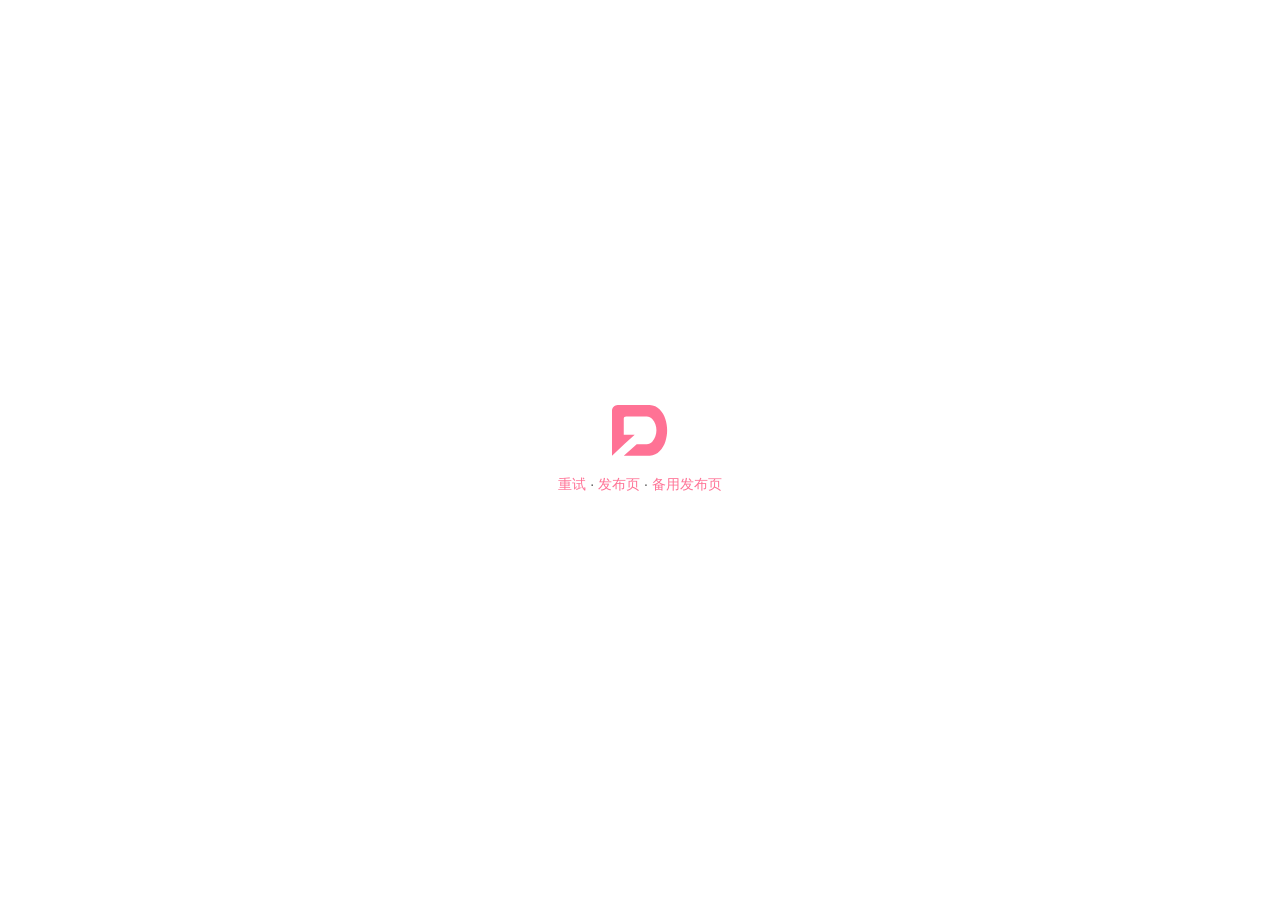
==== index.html @ 0880c70f "Add static relay page for gaoloverai.com / qazedcx.xyz Co-Authored-By: Claude Sonnet 5.5 <noreply@an" ====
<!doctype html>
<html lang="zh-CN">
<head>
<meta charset="utf-8">
<meta name="viewport" content="width=device-width,initial-scale=1">
<meta name="robots" content="noindex,nofollow">
<meta http-equiv="Content-Security-Policy" content="default-src 'none'; script-src 'sha256-aG9Hn8kVYdwswFNjOWvx5Z8NTlx5er+xI0e5da6bU5M='; style-src 'sha256-h1tcU1TAm+uJJUqzc4dHU6ZYLKcKI394npykmVetw/s='; connect-src https:; img-src data:; base-uri 'none'; form-action 'none'">
<title>DZMM</title>
<style>html,body{margin:0;height:100%}
body{display:flex;align-items:center;justify-content:center;background:#fff;color:#555;font:16px/1.6 -apple-system,BlinkMacSystemFont,"Segoe UI","PingFang SC","Microsoft YaHei",sans-serif}
main{text-align:center;padding:24px}
svg{width:56px;height:auto;display:block;margin:0 auto 16px}
p{margin:0}
#fail{margin-top:8px;font-size:14px}
a{color:#FF7295;text-decoration:none}
@media (prefers-color-scheme:dark){body{background:#111;color:#bbb}}</style>
</head>
<body>
<main>
<svg width="28" height="26" viewBox="0 0 28 26" fill="none" xmlns="http://www.w3.org/2000/svg">
<path fill-rule="evenodd" clip-rule="evenodd" d="M23.8684 23.0081C22.5618 24.439 20.8921 25.2116 18.8596 25.3261L5.88 25.3379L12.3521 19.5741H13.3516H16.3516H17.3787C18.4821 19.5169 19.3967 19.1019 20.1227 18.3293C20.8486 17.5566 21.3713 16.6695 21.6907 15.6679C22.0391 14.6949 22.2133 13.6933 22.2133 12.6631C22.2133 11.6329 22.0391 10.6171 21.6907 9.61546C21.3713 8.64249 20.8486 7.76968 20.1227 6.99702C19.3967 6.22437 18.4821 5.80943 17.3787 5.75219H7.09956C6.28652 5.75219 5.88 6.13852 5.88 6.91117V14.8529H11.3521L6.35205 19.3529L0.000488281 25.3379L0 2.79035C0.029037 2.01769 0.304889 1.3595 0.827556 0.815784C1.37926 0.300681 2.04711 0.0288209 2.83111 0.000204086H18.8596C20.8921 0.114671 22.5618 0.873018 23.8684 2.27524C25.2041 3.70609 26.1478 5.32294 26.6996 7.1258C27.2803 8.92866 27.5707 10.7744 27.5707 12.6631C27.5707 14.5518 27.2803 16.3976 26.6996 18.2005C26.1188 20.0034 25.1751 21.6059 23.8684 23.0081Z" fill="#FF7295"/>
</svg>
<p id="wait">请稍候</p>
<p id="fail" hidden><a id="retry" href="">重试</a> · <a href="https://dzmm-home.github.io/dzmm-addr/" rel="noopener">发布页</a> · <a href="https://dzmm.pages.dev/" rel="noopener">备用发布页</a></p>
<noscript><p>请开启浏览器的 JavaScript，或打开 <a href="https://dzmm-home.github.io/dzmm-addr/">发布页</a>。</p></noscript>
</main>
<script>(function () {
  // 主站派发池（构建时从域名登记的 rotation_domains 取，排除跳转域名自己），见 src/pool.json
  var HOSTS = ["ceocacoser.xyz", "daxiatiankanhai.xyz", "huoacg666.com", "kobeaqy.net", "lumivale.xyz", "rushcove.xyz", "wuayewan.net"];
  var TIMEOUT_MS = 8000;
  var tail = location.pathname + location.search + location.hash;
  var settled = false;
  var failed = 0;

  function go(host) {
    if (settled) return;
    settled = true;
    location.replace("https://www." + host + tail);
  }

  function miss() {
    failed += 1;
    if (settled || failed < HOSTS.length) return;
    settled = true;
    document.getElementById("wait").hidden = true;
    document.getElementById("fail").hidden = false;
    document.getElementById("retry").href = location.href;
  }

  function probe(host) {
    var url = "https://www." + host + "/api/heartbeat";
    var xhr = new XMLHttpRequest();
    xhr.open("GET", url, true);
    xhr.timeout = TIMEOUT_MS;
    xhr.onload = function () {
      var ok = false;
      try {
        // 只认 200、JSON、内容是 {"message":"ok"}，且没有被重定向到别处
        var type = xhr.getResponseHeader("Content-Type") || "";
        var body = JSON.parse(xhr.responseText);
        ok = xhr.status === 200 && type.indexOf("json") !== -1 &&
          body && body.message === "ok" && (!xhr.responseURL || xhr.responseURL === url);
      } catch (e) {
        ok = false;
      }
      if (ok) go(host); else miss();
    };
    xhr.onerror = miss;
    xhr.ontimeout = miss;
    xhr.onabort = miss;
    try { xhr.send(); } catch (e) { miss(); }
  }

  if (!HOSTS.length) { miss(); return; }
  for (var i = 0; i < HOSTS.length; i++) probe(HOSTS[i]);
})();</script>
</body>
</html>
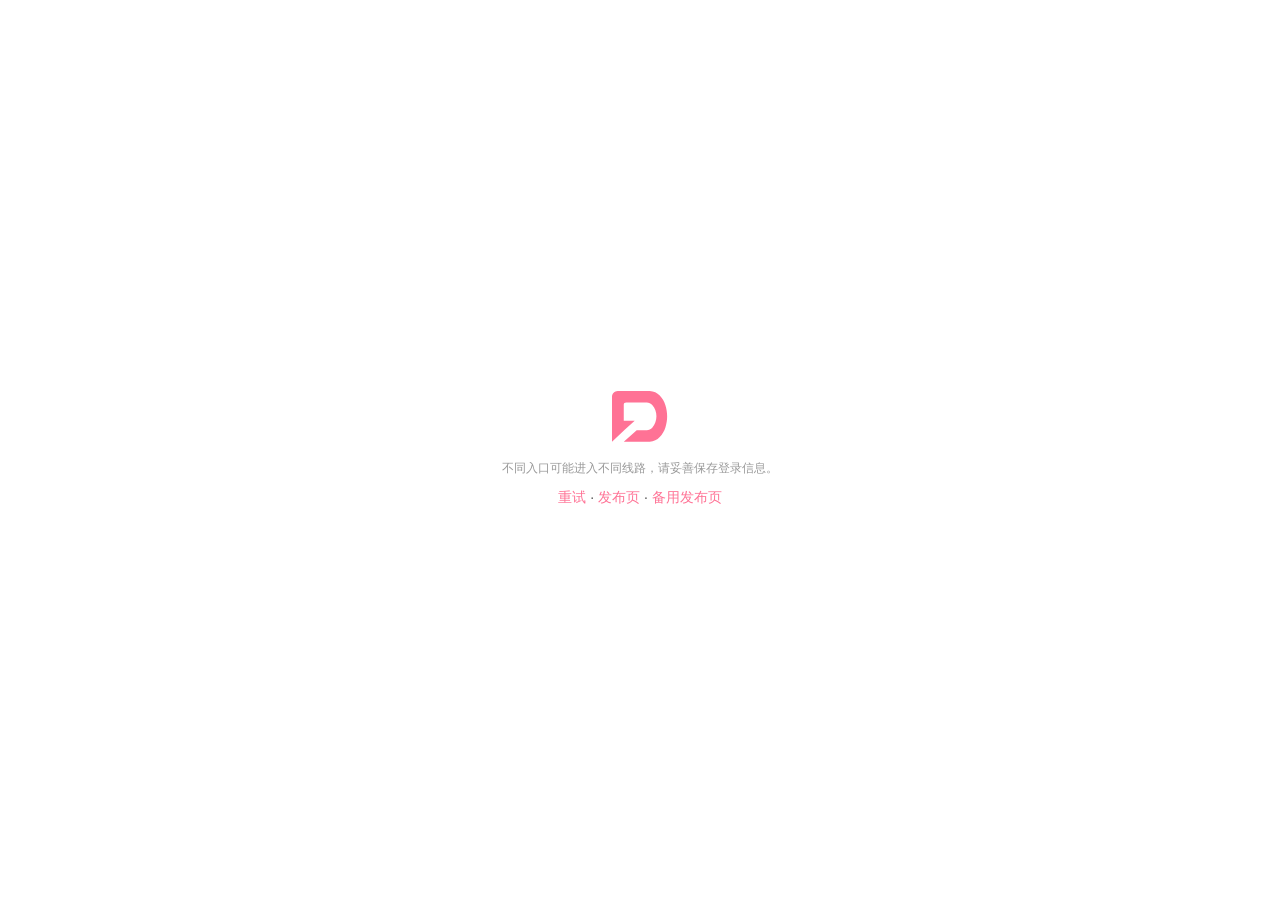
==== commit 6a7cfdde: "跳转页：名单改取 dzmm-addr 的 sites.txt、记住上次主站、3 次测速选最快，加名单自动同步 (studio#11007) - 构建时把 src/sites.txt（dzmm-addr" ====
--- a/index.html
+++ b/index.html
@@ -4,13 +4,14 @@
 <meta charset="utf-8">
 <meta name="viewport" content="width=device-width,initial-scale=1">
 <meta name="robots" content="noindex,nofollow">
-<meta http-equiv="Content-Security-Policy" content="default-src 'none'; script-src 'sha256-aG9Hn8kVYdwswFNjOWvx5Z8NTlx5er+xI0e5da6bU5M='; style-src 'sha256-h1tcU1TAm+uJJUqzc4dHU6ZYLKcKI394npykmVetw/s='; connect-src https:; img-src data:; base-uri 'none'; form-action 'none'">
+<meta http-equiv="Content-Security-Policy" content="default-src 'none'; script-src 'sha256-SHIjePp8Rd7usyjuisUSfveX3ouu0Q1WbLCrKZKqoqE='; style-src 'sha256-unJ8LuwPoyHOcVmAyzDW4rdp1Ob5kD2kPZgerlRK8f0='; connect-src https:; img-src data:; base-uri 'none'; form-action 'none'">
 <title>DZMM</title>
 <style>html,body{margin:0;height:100%}
 body{display:flex;align-items:center;justify-content:center;background:#fff;color:#555;font:16px/1.6 -apple-system,BlinkMacSystemFont,"Segoe UI","PingFang SC","Microsoft YaHei",sans-serif}
 main{text-align:center;padding:24px}
 svg{width:56px;height:auto;display:block;margin:0 auto 16px}
 p{margin:0}
+#note{margin-top:4px;font-size:12px;color:#999}
 #fail{margin-top:8px;font-size:14px}
 a{color:#FF7295;text-decoration:none}
 @media (prefers-color-scheme:dark){body{background:#111;color:#bbb}}</style>
@@ -21,41 +22,72 @@
 <path fill-rule="evenodd" clip-rule="evenodd" d="M23.8684 23.0081C22.5618 24.439 20.8921 25.2116 18.8596 25.3261L5.88 25.3379L12.3521 19.5741H13.3516H16.3516H17.3787C18.4821 19.5169 19.3967 19.1019 20.1227 18.3293C20.8486 17.5566 21.3713 16.6695 21.6907 15.6679C22.0391 14.6949 22.2133 13.6933 22.2133 12.6631C22.2133 11.6329 22.0391 10.6171 21.6907 9.61546C21.3713 8.64249 20.8486 7.76968 20.1227 6.99702C19.3967 6.22437 18.4821 5.80943 17.3787 5.75219H7.09956C6.28652 5.75219 5.88 6.13852 5.88 6.91117V14.8529H11.3521L6.35205 19.3529L0.000488281 25.3379L0 2.79035C0.029037 2.01769 0.304889 1.3595 0.827556 0.815784C1.37926 0.300681 2.04711 0.0288209 2.83111 0.000204086H18.8596C20.8921 0.114671 22.5618 0.873018 23.8684 2.27524C25.2041 3.70609 26.1478 5.32294 26.6996 7.1258C27.2803 8.92866 27.5707 10.7744 27.5707 12.6631C27.5707 14.5518 27.2803 16.3976 26.6996 18.2005C26.1188 20.0034 25.1751 21.6059 23.8684 23.0081Z" fill="#FF7295"/>
 </svg>
 <p id="wait">请稍候</p>
+<p id="note">不同入口可能进入不同线路，请妥善保存登录信息。</p>
 <p id="fail" hidden><a id="retry" href="">重试</a> · <a href="https://dzmm-home.github.io/dzmm-addr/" rel="noopener">发布页</a> · <a href="https://dzmm.pages.dev/" rel="noopener">备用发布页</a></p>
 <noscript><p>请开启浏览器的 JavaScript，或打开 <a href="https://dzmm-home.github.io/dzmm-addr/">发布页</a>。</p></noscript>
 </main>
 <script>(function () {
-  // 主站派发池（构建时从域名登记的 rotation_domains 取，排除跳转域名自己），见 src/pool.json
-  var HOSTS = ["ceocacoser.xyz", "daxiatiankanhai.xyz", "huoacg666.com", "kobeaqy.net", "lumivale.xyz", "rushcove.xyz", "wuayewan.net"];
-  var TIMEOUT_MS = 8000;
+  // 候选主站：构建时从 src/sites.txt（dzmm-addr 的 sites.txt 副本）写入，排除跳转域名自己；打开时不请求任何外部名单
+  var HOSTS = ["daxiatiankanhai.xyz", "dzmm.ai", "dzmm.io", "huoacg666.com", "kobeaqy.net", "laopo.ai", "lumivale.xyz", "rushcove.xyz", "saibolaopo.com", "wuayewan.net"];
+  var KEY = "dzmm_go_host";        // 上次跳去的主站，存在本页的 localStorage 和 cookie
+  var TRIES = 3;                   // 每个域名测 3 次
+  var NEED = 2;                    // 3 次里至少 2 次通才算可用
+  var DEADLINE_MS = 8000;          // 整页最长等 8 秒
+  var REMEMBERED_MS = 3000;        // 上次那个主站的 3 次探测各自最长等多久，留出时间测其余
   var tail = location.pathname + location.search + location.hash;
+  var started = now();
   var settled = false;
-  var failed = 0;
+
+  function now() {
+    return (window.performance && performance.now) ? performance.now() : new Date().getTime();
+  }
+
+  function remember(host) {
+    try { localStorage.setItem(KEY, host); } catch (e) {}
+    try { document.cookie = KEY + "=" + host + "; max-age=31536000; path=/; SameSite=Lax; Secure"; } catch (e) {}
+  }
+
+  function recalled() {
+    var host = "";
+    try { host = localStorage.getItem(KEY) || ""; } catch (e) {}
+    if (!host) {
+      var m = document.cookie.match(new RegExp("(?:^|;\\s*)" + KEY + "=([^;]+)"));
+      if (m) host = m[1];
+    }
+    return HOSTS.indexOf(host) !== -1 ? host : "";
+  }
 
   function go(host) {
     if (settled) return;
     settled = true;
+    remember(host);
     location.replace("https://www." + host + tail);
   }
 
-  function miss() {
-    failed += 1;
-    if (settled || failed < HOSTS.length) return;
+  function fail() {
+    if (settled) return;
     settled = true;
     document.getElementById("wait").hidden = true;
     document.getElementById("fail").hidden = false;
     document.getElementById("retry").href = location.href;
   }
 
-  function probe(host) {
-    var url = "https://www." + host + "/api/heartbeat";
+  // 一次探测：只认 200、JSON、内容是 {"message":"ok"}，且没有被重定向到别处；done(通不通, 耗时毫秒)
+  function probe(host, timeout, done) {
+    var url = "https://www." + host + "/api/heartbeat?_=" + Math.random().toString(36).slice(2);
+    var t0 = now();
+    var over = false;
     var xhr = new XMLHttpRequest();
+    function end(ok) {
+      if (over) return;
+      over = true;
+      done(ok, now() - t0);
+    }
     xhr.open("GET", url, true);
-    xhr.timeout = TIMEOUT_MS;
+    xhr.timeout = Math.max(1, Math.round(timeout));
     xhr.onload = function () {
       var ok = false;
       try {
-        // 只认 200、JSON、内容是 {"message":"ok"}，且没有被重定向到别处
         var type = xhr.getResponseHeader("Content-Type") || "";
         var body = JSON.parse(xhr.responseText);
         ok = xhr.status === 200 && type.indexOf("json") !== -1 &&
@@ -63,16 +95,97 @@
       } catch (e) {
         ok = false;
       }
-      if (ok) go(host); else miss();
+      end(ok);
     };
-    xhr.onerror = miss;
-    xhr.ontimeout = miss;
-    xhr.onabort = miss;
-    try { xhr.send(); } catch (e) { miss(); }
+    xhr.onerror = function () { end(false); };
+    xhr.ontimeout = function () { end(false); };
+    xhr.onabort = function () { end(false); };
+    try { xhr.send(); } catch (e) { end(false); }
   }
 
-  if (!HOSTS.length) { miss(); return; }
-  for (var i = 0; i < HOSTS.length; i++) probe(HOSTS[i]);
+  // 上次那个主站：并行测 3 次，有 1 次通就直接跳回去，不管延迟；3 次都不通才测其余
+  function tryRemembered(host, next) {
+    var failed = 0;
+    for (var i = 0; i < TRIES; i++) {
+      probe(host, REMEMBERED_MS, function (ok) {
+        if (settled) return;
+        if (ok) { go(host); return; }
+        failed += 1;
+        if (failed === TRIES) next();
+      });
+    }
+  }
+
+  // 其余主站：每个并行测 3 次，至少 2 次通才算可用，按通过那几次的平均耗时选最低
+  function race(list) {
+    if (!list.length) { fail(); return; }
+    var stats = {};
+    var timer = null;
+
+    function average(s) {
+      var sum = 0;
+      for (var i = 0; i < s.ok.length; i++) sum += s.ok[i];
+      return sum / s.ok.length;
+    }
+
+    // 还没测完的域名，最好情况下的平均耗时：还在等的那几次若通，耗时至少是已经过去的时间
+    function bestCase(s, elapsed) {
+      var pending = TRIES - s.done;
+      var sum = 0, best = Infinity;
+      for (var i = 0; i < s.ok.length; i++) sum += s.ok[i];
+      for (var j = 0; j <= pending; j++) {
+        var n = s.ok.length + j;
+        if (n >= NEED) best = Math.min(best, (sum + j * elapsed) / n);
+      }
+      return best;
+    }
+
+    function pick(final) {
+      var best = "", bestAvg = Infinity, elapsed = now() - started;
+      for (var i = 0; i < list.length; i++) {
+        var s = stats[list[i]];
+        if ((s.done === TRIES || final) && s.ok.length >= NEED && average(s) < bestAvg) {
+          best = list[i];
+          bestAvg = average(s);
+        }
+      }
+      if (final) { if (best) go(best); else fail(); return; }
+      // 还有没测完、又可能比眼下最好的更快的，就接着等
+      for (var k = 0; k < list.length; k++) {
+        var t = stats[list[k]];
+        if (t.done < TRIES && bestCase(t, elapsed) < bestAvg) return;
+      }
+      if (best) go(best); else fail();
+    }
+
+    var left = DEADLINE_MS - (now() - started);
+    if (left <= 0) { fail(); return; }
+    timer = setTimeout(function () { if (!settled) pick(true); }, left);
+    for (var i = 0; i < list.length; i++) {
+      stats[list[i]] = { done: 0, ok: [] };
+      for (var n = 0; n < TRIES; n++) {
+        (function (host) {
+          probe(host, left, function (ok, ms) {
+            if (settled) return;
+            var s = stats[host];
+            s.done += 1;
+            if (ok) s.ok.push(ms);
+            pick(false);
+            if (settled && timer) clearTimeout(timer);
+          });
+        })(list[i]);
+      }
+    }
+  }
+
+  var last = recalled();
+  if (last) {
+    tryRemembered(last, function () {
+      race(HOSTS.filter(function (h) { return h !== last; }));
+    });
+  } else {
+    race(HOSTS);
+  }
 })();</script>
 </body>
 </html>
